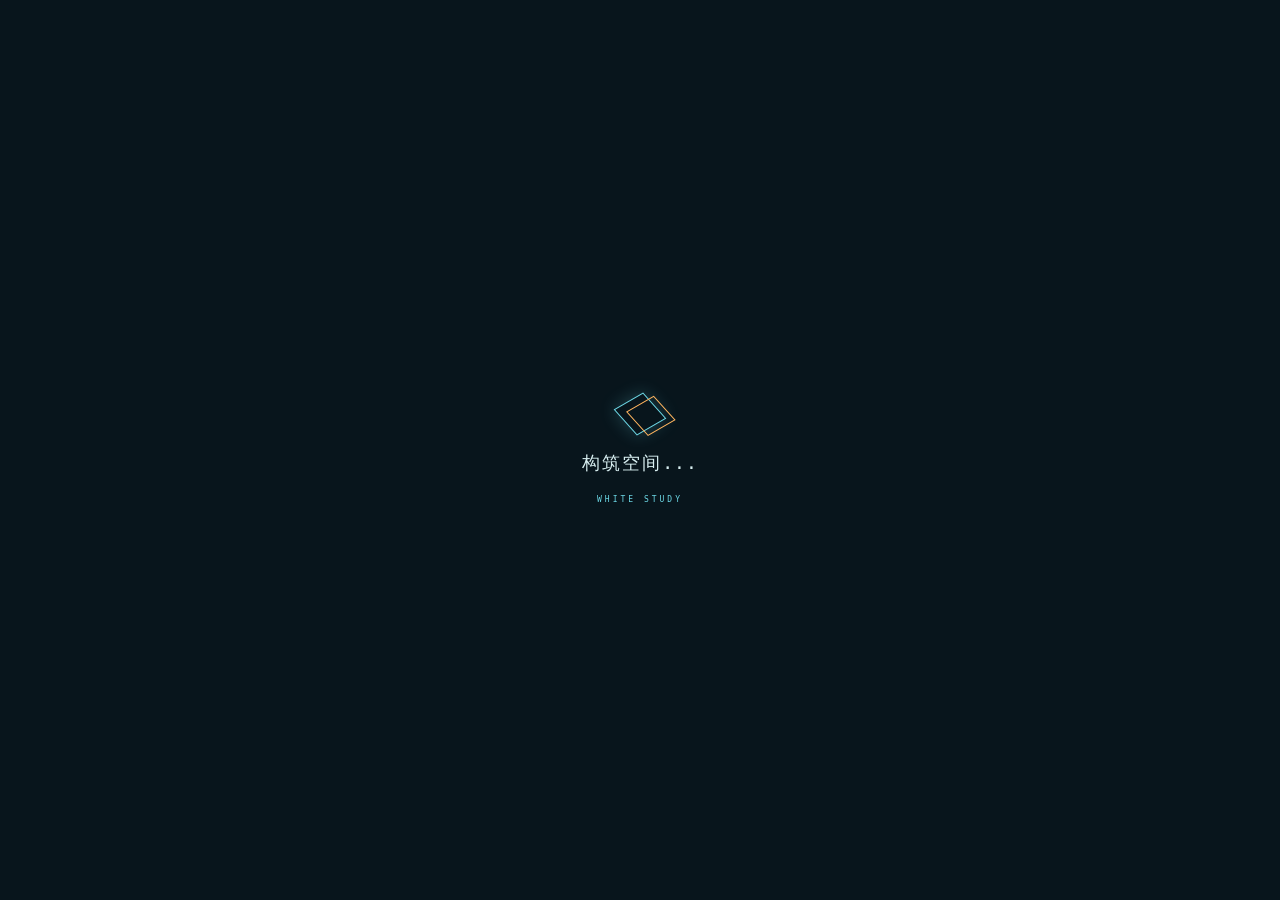
==== index.html @ 1101e323 "Make GitHub Pages module paths explicit" ====
<!doctype html>
<html lang="zh-CN">
<head>
  <meta charset="UTF-8">
  <meta name="viewport" content="width=device-width, initial-scale=1.0">
  <meta name="theme-color" content="#09171f">
  <meta name="description" content="从实体白模到可探索的建筑空间。旋转、观察，发现光影与结构之间的关系。">
  <title>浮白 · 建筑空间研究</title>
  <link rel="icon" href="./favicon.svg" type="image/svg+xml">
  <link rel="stylesheet" href="./src/style.css">
</head>
<body>
  <main id="viewer" aria-label="建筑三维交互场景"></main>
  <div class="light-control">
    <div id="light-panel" hidden>
      <div id="lighting-settings">
        <label for="sun-time">时间 / 太阳高度<output id="sun-time-value">15:30 · +38°</output></label>
        <input id="sun-time" type="range" min="0" max="24" value="15.5" step="0.25">
        <label for="interior-strength">室内灯光<output id="interior-strength-value">100%</output></label>
        <input id="interior-strength" type="range" min="0" max="1.5" value="1" step="0.05">
      </div>
    </div>
    <button id="light-toggle" type="button" aria-expanded="false" aria-controls="light-panel"><span aria-hidden="true">☀</span><span>光照</span></button>
  </div>
  <div class="section-control">
    <div id="section-panel" hidden>
      <label for="section-height">剖切高度<output id="section-value">64%</output></label>
      <input id="section-height" type="range" min="18" max="100" value="64" step="1">
      <p>拖动滑块，从上往下查看室内</p>
    </div>
    <button id="section-toggle" type="button" aria-pressed="false" aria-expanded="false" aria-controls="section-panel">
      <svg viewBox="0 0 24 24" fill="none" stroke="currentColor" aria-hidden="true"><path d="m3 8 9-4 9 4-9 4-9-4ZM3 12l9 4 9-4M3 16l9 4 9-4"/></svg><span>切片查看</span>
    </button>
  </div>
  <div class="sci-fi-hud" aria-hidden="true">
    <div class="hud-id"><span class="hud-signal"></span><span><b>4# OFFICE BLOCK</b><small>ARCHIVE / TWO LEVELS</small></span></div>
    <div class="hud-status"><span id="hud-light-state">DAY // SUN +38°</span><span>MODEL LINKED</span></div>
    <div class="hud-corner">DRAG <i></i> ZOOM <i></i> PAN</div>
  </div>
  <div class="interface">
    <header class="topbar">
      <a class="identity" href="./" aria-label="浮白，返回建筑总览">
        <svg class="brand-mark" viewBox="0 0 44 44" fill="none" aria-hidden="true"><path d="M4 15L28 6L40 11L16 20Z M4 26L28 17L40 22L16 31Z M4 37L28 28L40 33L16 42 M16 20V31 M28 6V17" stroke="currentColor" stroke-width="1.2"/></svg>
        <span><strong>浮白<span class="identity-divider">/</span>建筑空间研究</strong><small>WHITE STUDY <span>·</span> AN ARCHITECTURAL EXPLORATION</small></span>
      </a>
      <div class="top-actions">
        <span class="daylight"><i></i><span id="light-label">漫射日光</span></span>
        <button id="open-photos" class="text-button" title="查看原始模型照片"><span data-icon="images"></span><span>模型照片</span></button>
        <button id="open-settings" class="text-button" aria-expanded="false" aria-controls="settings"><span data-icon="sliders"></span><span>光影与显示</span></button>
        <button id="fullscreen" class="icon-button desktop-only" title="全屏展示" aria-label="全屏展示"><span data-icon="expand"></span></button>
      </div>
    </header>

    <section class="view-caption" aria-live="polite">
      <div class="eyebrow"><span id="view-number">01</span><span class="caption-rule"></span><span id="view-kind">整体与场地</span></div>
      <h1 id="view-title">悬浮的水平线</h1>
      <p id="view-description">薄板、通透立面与架空空间<br>在光影之间，阅读建筑的层次。</p>
      <span class="caption-tag">实体白模 · 照片重建</span>
    </section>

    <div class="orientation" aria-label="模型观察方向"><span>模型方向</span><svg id="orientation-arrow" viewBox="0 0 52 52" fill="none"><circle cx="26" cy="26" r="23" stroke="currentColor" stroke-opacity=".2"/><path d="M26 7L33 33L26 29L19 33Z" fill="currentColor"/><path d="M26 45V40M7 26H12M40 26H45" stroke="currentColor"/></svg><small id="view-angle">35°</small></div>

    <div class="viewer-tools" role="toolbar" aria-label="场景操作">
      <button id="zoom-in" class="icon-button" title="放大" aria-label="放大"><span data-icon="plus"></span></button>
      <button id="zoom-out" class="icon-button" title="缩小" aria-label="缩小"><span data-icon="minus"></span></button>
      <span class="tool-separator"></span>
      <button id="reset" class="icon-button" title="恢复总览" aria-label="恢复总览"><span data-icon="reset"></span></button>
      <button id="roof-toggle" class="icon-button" title="隐藏屋顶，观察内部" aria-label="隐藏屋顶，观察内部" aria-pressed="false"><span data-icon="layers"></span></button>
      <button id="capture" class="icon-button" title="保存场景图片" aria-label="保存场景图片"><span data-icon="camera"></span></button>
    </div>

    <footer class="statusbar">
      <span class="status"><i></i><span id="status-text">准备场景</span></span>
      <span class="desktop-help"><span data-icon="mouse"></span>拖动旋转<span>·</span>滚轮缩放<span>·</span>右键平移</span>
      <span class="mobile-help">单指旋转 · 双指缩放与平移</span>
      <span class="footer-note">FORM, SPACE & LIGHT</span>
    </footer>
  </div>

  <aside id="settings" class="settings-panel" aria-label="光影与显示" hidden>
    <div class="panel-heading"><span><small>ATMOSPHERE</small><h2>光影与显示</h2></span><button class="icon-button" id="close-settings" aria-label="关闭设置"><span data-icon="close"></span></button></div>
    <p>让光线，呈现另一种空间。</p>
    <div class="light-presets" role="group" aria-label="光照场景"><button data-light="soft" aria-pressed="true">漫射日光</button><button data-light="warm" aria-pressed="false">午后暖阳</button><button data-light="cool" aria-pressed="false">冷调影棚</button></div>
    <label class="range-label" for="sun-angle">太阳方位<output id="sun-angle-value">135°</output></label><input id="sun-angle" type="range" min="0" max="360" value="135">
    <label class="range-label" for="sun-height">太阳高度<output id="sun-height-value">48°</output></label><input id="sun-height" type="range" min="15" max="80" value="48">
    <label class="range-label" for="exposure">曝光<output id="exposure-value">1.00</output></label><input id="exposure" type="range" min="0.65" max="1.45" value="1" step="0.01">
    <div class="setting-divider"></div>
    <label class="setting-row" for="roof">显示屋顶<input id="roof" class="switch" type="checkbox" checked></label>
    <label class="setting-row" for="auto-rotate">自动环绕<input id="auto-rotate" class="switch" type="checkbox"></label>
    <label class="setting-row" for="quality">渲染画质<select id="quality"><option value="auto">自动</option><option value="high">精细</option><option value="low">流畅</option></select></label>
    <button id="reset-light" class="reset-light">恢复初始光影<span>↗</span></button>
  </aside>

  <dialog id="photo-dialog" aria-labelledby="photo-title">
    <div class="photo-header"><span><small>THE PHYSICAL MODEL</small><h2 id="photo-title">从实体，走向空间。</h2></span><button id="close-photos" class="icon-button" aria-label="关闭模型照片"><span data-icon="close"></span></button></div>
    <div class="photo-stage"><img id="reference-image" alt="建筑实体白模照片"><button id="previous-photo" class="photo-arrow previous" aria-label="上一张照片">←</button><button id="next-photo" class="photo-arrow next" aria-label="下一张照片">→</button></div>
    <div class="photo-caption"><span id="photo-description"></span><span id="photo-count"></span></div>
    <div class="photo-thumbnails" aria-label="选择参考照片"></div>
    <p class="reference-note">依据提供的 6 张模型照片重建，其中 2 张为同一画面。保留可见的结构与比例，未拍摄区域按空间关系推定；当前为外观研究模型，非测绘成果。</p>
  </dialog>
  <div id="toast" class="toast" role="status" hidden></div>
  <div id="loading" class="loading"><div class="loading-mark"></div><span>构筑空间<span class="loading-dots">...</span></span><small>WHITE STUDY</small></div>
  <noscript><div class="no-webgl">请启用 JavaScript，以查看三维建筑。</div></noscript>
  <script type="module" src="./src/viewer4.js"></script>
</body>
</html>
---- src/style.css ----
:root{font-family:"Segoe UI","Microsoft YaHei",sans-serif;color:#30464e;background:#e8edee;font-synthesis:none;--ink:#30464e;--muted:#7b8b90;--accent:#345a69;--panel:rgba(251,253,252,.89);--line:rgba(73,99,109,.14)}
*{box-sizing:border-box}body{margin:0;overflow:hidden}button,input,select{font:inherit}button,a,input,select{-webkit-tap-highlight-color:transparent}button{color:inherit;cursor:pointer}button{border:0;background:none}button:focus-visible,a:focus-visible,input:focus-visible,select:focus-visible{outline:2px solid #54859a;outline-offset:4px}button:disabled{opacity:.35;cursor:default}svg{display:block}button svg{width:19px;height:19px;stroke-width:1.35}button span[data-icon]{display:flex;align-items:center}button:hover{color:#132e3c}button:active{transform:translateY(1px)}[hidden]{display:none!important}#viewer{position:fixed;inset:0}#viewer canvas{display:block;width:100%;height:100%;touch-action:none;outline:none}.interface{position:fixed;inset:0;pointer-events:none}.interface button,.interface a,.interface nav{pointer-events:auto}
.topbar{position:absolute;left:36px;right:36px;top:30px;display:flex;align-items:center;justify-content:space-between;gap:20px}.identity{display:flex;align-items:center;gap:15px;text-decoration:none;color:var(--ink)}.brand-mark{width:43px;height:43px}.identity strong{display:block;font-family:"STSong","SimSun",serif;font-size:20px;letter-spacing:2px;font-weight:400}.identity-divider{font-family:Arial,sans-serif;font-weight:200;font-size:17px;opacity:.4;margin:0 13px}.identity small{display:block;font-size:8px;letter-spacing:1.65px;margin-top:9px;color:#70858d}.identity small span{padding:0 4px}.top-actions{display:flex;align-items:center;gap:5px;padding:6px 8px 6px 18px;background:var(--panel);border:1px solid rgba(255,255,255,.7);border-radius:5px;box-shadow:0 5px 22px #475c6707;backdrop-filter:blur(18px)}.daylight{display:flex;align-items:center;gap:7px;font-size:10px;color:var(--muted);margin-right:13px}.daylight i,.status i{display:inline-block;width:5px;height:5px;background:#87a397;border-radius:50%}.text-button{display:flex;align-items:center;gap:9px;font-size:11px;padding:11px 13px;border-radius:3px;transition:background .2s}.text-button:hover,.text-button[aria-expanded=true]{background:#e6edef}.text-button svg{width:16px;height:16px}.icon-button{display:flex;align-items:center;justify-content:center;width:38px;height:38px;border-radius:3px;transition:background .2s}.icon-button:hover{background:#e6edef}.top-actions>.icon-button{border-left:1px solid var(--line);border-radius:0;margin-left:4px;width:41px}
.view-caption{position:absolute;top:155px;left:44px;max-width:250px}.eyebrow{display:flex;align-items:center;gap:11px;font-size:10px;letter-spacing:2px;color:var(--muted)}#view-number{font-family:Consolas,monospace;color:var(--accent)}.caption-rule{height:1px;width:28px;background:#80959d80}.view-caption h1{font-family:"STSong","SimSun",serif;font-weight:400;letter-spacing:2px;font-size:29px;line-height:1.4;margin:18px 0 13px}.view-caption p{font-size:11px;line-height:2;letter-spacing:1px;margin:0;color:#78898e}.caption-tag{display:inline-block;font-size:9px;letter-spacing:1px;margin-top:22px;border-left:1px solid #7895a1;padding-left:9px;color:#849298}.orientation{position:absolute;right:48px;top:148px;display:grid;justify-items:center;gap:10px;color:#758e98}.orientation>span{font-size:9px;letter-spacing:1px}.orientation svg{height:48px;width:48px}.orientation small{font-family:Consolas,monospace;font-size:10px;letter-spacing:1px}
.viewer-tools{position:absolute;right:38px;top:45%;display:flex;flex-direction:column;align-items:center;background:var(--panel);padding:7px;border-radius:5px;box-shadow:0 6px 30px #40556009;backdrop-filter:blur(18px)}.tool-separator{height:1px;width:19px;background:var(--line);margin:4px 0}.viewer-tools .icon-button{width:32px;height:36px}.viewer-tools button[aria-pressed=true]{background:#345a69;color:white}.bottom-region{position:absolute;bottom:63px;left:50%;transform:translateX(-50%);width:min(870px,calc(100% - 180px))}.navigation-label{display:flex;align-items:center;justify-content:space-between;font-size:9px;letter-spacing:1.8px;color:#7e939b;margin:0 3px 11px}.navigation-label span+span{font-size:8px;letter-spacing:1.65px}.view-nav{display:grid;grid-template-columns:repeat(6,1fr);gap:3px;padding:7px;background:var(--panel);border:1px solid #ffffffb0;border-radius:5px;box-shadow:0 8px 30px #3d56600a;backdrop-filter:blur(20px)}.view-nav button{display:flex;align-items:center;justify-content:center;gap:10px;padding:16px 5px;border-radius:3px;transition:background .2s,color .2s;font-size:11px;white-space:nowrap}.view-nav button span{font-family:Consolas,monospace;font-size:9px;color:#8a9ca2;transition:color .2s}.view-nav button:hover{background:#e5edef}.view-nav button[aria-current=true]{background:var(--accent);color:#fff;box-shadow:0 2px 5px #283d4510}.view-nav button[aria-current=true] span{color:#bed0d7}.statusbar{position:absolute;bottom:23px;left:37px;right:37px;display:flex;justify-content:space-between;align-items:center;color:#81949b;font-size:9px;letter-spacing:.5px}.status{display:flex;align-items:center;gap:8px}.desktop-help{display:flex;align-items:center;gap:12px;position:absolute;left:50%;transform:translateX(-50%)}.desktop-help svg{width:12px;height:12px;stroke-width:1.2}.desktop-help>span:not([data-icon]){opacity:.6}.footer-note{font-size:8px;letter-spacing:1.8px}.mobile-help{display:none}
.settings-panel{position:fixed;right:36px;top:93px;width:288px;background:rgba(251,253,252,.97);border:1px solid #fff;box-shadow:0 14px 60px #30465018;border-radius:5px;padding:23px;z-index:5;max-height:calc(100dvh - 118px);overflow:auto;backdrop-filter:blur(25px)}.panel-heading{display:flex;align-items:center;justify-content:space-between}.panel-heading small,.photo-header small{font-size:8px;letter-spacing:2px;color:#92a1a6}.panel-heading h2{font-family:"STSong","SimSun",serif;font-weight:400;font-size:20px;letter-spacing:1px;margin:9px 0 0}.panel-heading .icon-button{margin-right:-10px}.settings-panel>p{font-size:10px;line-height:1.8;color:var(--muted);margin:17px 0 20px}.light-presets{display:flex;gap:5px;margin-bottom:22px}.light-presets button{font-size:10px;padding:9px 7px;border:1px solid var(--line);border-radius:3px;flex:1}.light-presets button[aria-pressed=true]{color:#fff;background:var(--accent);border-color:var(--accent)}.range-label{display:flex;justify-content:space-between;font-size:11px;margin:19px 0 10px}.range-label output{font-family:Consolas,monospace;color:var(--muted);font-size:10px}input[type=range]{display:block;appearance:none;width:100%;height:3px;background:#cdd8dc;border-radius:5px;cursor:pointer;margin:14px 0 25px}input[type=range]::-webkit-slider-thumb{appearance:none;width:12px;height:12px;background:#557786;border:2px solid #f4f7f6;border-radius:50%;box-shadow:0 0 0 1px #557786}input[type=range]::-moz-range-thumb{width:10px;height:10px;background:#557786;border:2px solid #f4f7f6;border-radius:50%}.setting-divider{height:1px;background:var(--line);margin:25px 0 18px}.setting-row{display:flex;align-items:center;justify-content:space-between;font-size:11px;margin:17px 0}.switch{appearance:none;position:relative;width:29px;height:16px;border-radius:20px;background:#c7d1d4;cursor:pointer;margin:0}.switch:checked{background:#567888}.switch:after{content:"";position:absolute;width:10px;height:10px;left:3px;top:3px;border-radius:50%;background:white;transition:transform .2s}.switch:checked:after{transform:translateX(13px)}select{font-size:10px;background:#f0f4f4;color:#536e79;border:1px solid var(--line);padding:6px 9px;border-radius:3px;min-width:85px}.reset-light{display:flex;justify-content:space-between;width:100%;padding:16px 0 0;margin-top:21px;border-top:1px solid var(--line);font-size:10px;color:#83979f}.reset-light span{font-size:15px}
dialog{width:min(940px,calc(100% - 64px));max-height:calc(100dvh - 60px);padding:28px 32px 23px;border:1px solid white;border-radius:6px;background:#f5f8f7;color:var(--ink);box-shadow:0 25px 100px #233e4530;overflow:auto}dialog::backdrop{background:#425b6377;backdrop-filter:blur(10px)}.photo-header{display:flex;justify-content:space-between;align-items:center;margin-bottom:21px}.photo-header h2{font-family:"STSong","SimSun",serif;font-size:25px;font-weight:400;letter-spacing:2px;margin:8px 0 0}.photo-stage{position:relative;background:#dfe6e5;border-radius:3px;overflow:hidden;display:flex;align-items:center;justify-content:center;height:min(49vh,430px)}.photo-stage img{width:100%;height:100%;object-fit:contain}.photo-arrow{position:absolute;top:50%;transform:translateY(-50%);background:#f9fbfbdd;border-radius:50%;width:34px;height:34px;font-size:17px;box-shadow:0 3px 12px #50616a15}.photo-arrow.previous{left:13px}.photo-arrow.next{right:13px}.photo-caption{display:flex;align-items:center;justify-content:space-between;margin:15px 0;font-size:11px;color:#627b85}.photo-caption span+span{font-family:Consolas,monospace;font-size:10px;color:var(--muted)}.photo-thumbnails{display:grid;grid-template-columns:repeat(6,1fr);gap:10px}.photo-thumbnails button{padding:3px;border:1px solid transparent;border-radius:3px;opacity:.55;transition:opacity .2s,border-color .2s}.photo-thumbnails button:hover,.photo-thumbnails button[aria-pressed=true]{opacity:1}.photo-thumbnails button[aria-pressed=true]{border-color:#678492}.photo-thumbnails img{width:100%;height:60px;object-fit:cover;display:block;border-radius:1px}.reference-note{font-size:10px;line-height:1.9;color:#85979d;margin:19px 0 0;max-width:760px}.toast{position:fixed;bottom:159px;left:50%;transform:translateX(-50%);padding:11px 20px;background:#304f5ce8;color:white;box-shadow:0 6px 20px #30424b12;border-radius:4px;font-size:11px;letter-spacing:.5px;z-index:10;white-space:nowrap}.loading{position:fixed;inset:0;background:#e8edee;display:flex;align-items:center;justify-content:center;flex-direction:column;gap:20px;color:#506c78;font-family:"STSong","SimSun",serif;font-size:18px;letter-spacing:4px;z-index:20;transition:opacity .65s}.loading small{font-family:"Segoe UI",sans-serif;font-size:8px;letter-spacing:3px;color:#91a1a7}.loading-mark{width:34px;height:34px;border:1px solid #79939d;transform:rotate(-30deg) skew(12deg);position:relative;animation:breathe 1.5s ease-in-out infinite}.loading-mark:after{content:"";position:absolute;inset:7px -7px -7px 7px;border:1px solid #b1c0c5}.loading.finished{opacity:0;pointer-events:none}.no-webgl{position:fixed;inset:0;display:flex;align-items:center;justify-content:center;background:#e8edee;color:#405e6a;padding:32px;z-index:30;font-size:16px;line-height:1.9;text-align:center}.no-webgl button{text-decoration:underline;margin:20px}.loading-dots{letter-spacing:1px}@keyframes breathe{50%{opacity:.4;transform:translateY(-5px) rotate(-30deg) skew(12deg)}}
@media(min-width:1600px){.topbar{left:48px;right:48px;top:38px}.view-caption{top:190px;left:54px}.view-caption h1{font-size:34px}.bottom-region{bottom:80px;width:980px}.view-nav button{padding:19px 6px;font-size:12px}.statusbar{bottom:30px}.orientation{right:60px;top:175px}.viewer-tools{right:48px}}
@media(max-width:1050px){.daylight{display:none}.topbar{left:25px;right:25px;top:24px}.identity strong{font-size:17px}.identity small{font-size:7px;letter-spacing:1px}.identity-divider{margin:0 10px}.top-actions{padding-left:6px}.view-caption{top:133px;left:30px}.view-caption h1{font-size:25px}.bottom-region{width:calc(100% - 104px);bottom:58px}.view-nav button{gap:7px;font-size:10px}.orientation{right:33px;top:135px}.viewer-tools{right:24px}.statusbar{left:25px;right:25px;bottom:22px}.footer-note{display:none}.desktop-help{left:auto;right:0;transform:none}.settings-panel{right:25px;top:84px}}
@media(max-width:680px){.topbar{top:23px;left:20px;right:20px;gap:8px;align-items:center}.identity{gap:9px}.brand-mark{width:31px;height:34px}.identity strong{font-size:16px;letter-spacing:1px}.identity-divider{margin:0 8px}.identity small{font-size:6px;letter-spacing:.9px;margin-top:7px}.identity small span{padding:0 1px}.top-actions{gap:0;border-radius:4px;padding:3px}.text-button{width:33px;height:35px;padding:8px;justify-content:center}.text-button>span:last-child{display:none}.text-button svg{width:16px;height:16px}.desktop-only{display:none!important}.view-caption{top:109px;left:25px;max-width:250px}.eyebrow{font-size:8px;gap:8px;letter-spacing:1.5px}.caption-rule{width:19px}.view-caption h1{font-size:25px;margin:12px 0 9px;letter-spacing:2px}.view-caption p{font-size:10px;line-height:1.9;letter-spacing:.6px}.caption-tag{display:none}.orientation{right:25px;top:115px;gap:8px}.orientation>span{display:none}.orientation svg{height:34px;width:34px}.orientation small{font-size:8px}.viewer-tools{right:18px;top:43%;padding:4px}.viewer-tools .icon-button{height:31px;width:29px}.viewer-tools button svg{height:16px;width:16px}.bottom-region{bottom:64px;width:calc(100% - 36px)}.navigation-label{font-size:8px;margin:0 4px 9px}.navigation-label span+span{font-size:6px;letter-spacing:1.4px}.view-nav{grid-template-columns:repeat(3,1fr);padding:6px;gap:3px}.view-nav button{padding:13px 4px;font-size:10px;gap:8px}.view-nav button span{font-size:8px}.statusbar{left:23px;right:23px;bottom:25px;font-size:8px}.desktop-help{display:none}.mobile-help{display:block;font-size:8px;letter-spacing:0}.status{gap:6px}.status i{width:4px;height:4px}.settings-panel{top:78px;right:18px;width:min(288px,calc(100% - 36px));padding:21px;max-height:calc(100dvh - 105px)}dialog{width:calc(100% - 26px);padding:20px 17px;max-height:calc(100dvh - 28px)}.photo-header{margin-bottom:16px}.photo-header h2{font-size:22px;letter-spacing:1px}.photo-stage{height:32vh;min-height:190px}.photo-thumbnails{gap:4px}.photo-thumbnails img{height:36px}.photo-caption{font-size:10px}.reference-note{font-size:9px;margin-top:15px}.toast{bottom:191px;font-size:10px;padding:10px 15px;max-width:calc(100% - 36px);white-space:normal;text-align:center}}
@media(max-width:370px){.identity strong{font-size:14px}.identity small{font-size:5px}.brand-mark{width:26px}.topbar{left:15px;right:15px}.view-caption{left:20px}}
@media(max-height:600px) and (min-width:681px){.view-caption{top:110px}.view-caption h1{font-size:23px}.caption-tag{display:none}.bottom-region{bottom:43px}.navigation-label{display:none}.statusbar{bottom:15px}.orientation{top:110px}.viewer-tools{top:32%}.settings-panel{max-height:calc(100dvh - 95px)}}
@media(prefers-reduced-motion:reduce){*,*::before,*::after{animation:none!important;transition:none!important;scroll-behavior:auto!important}}

/* Pure spatial mode: the model is the interface. */
.interface,.loading{display:none!important}
.light-control{position:fixed;left:28px;bottom:27px;z-index:8;font-family:"Segoe UI","Microsoft YaHei",sans-serif;color:#3d4840}
#light-toggle{display:flex;gap:10px;align-items:center;justify-content:center;min-height:44px;padding:11px 19px;background:rgba(248,248,241,.95);border:1px solid rgba(255,255,255,.6);box-shadow:0 4px 24px #1f302515;border-radius:30px;font-size:12px;letter-spacing:1px;backdrop-filter:blur(20px)}
#light-toggle>span:first-child{font-size:18px;line-height:1}
#light-toggle[aria-expanded=true]{color:#f8f6ed;background:#384c40}
#light-panel{width:250px;margin-bottom:12px;background:rgba(248,248,241,.96);padding:18px 19px 16px;border:1px solid #ffffff80;border-radius:10px;box-shadow:0 6px 30px #24392a15;backdrop-filter:blur(20px);transition:color .25s,background .25s}
#lighting-settings{display:grid;grid-template-columns:1fr auto;align-items:center}
#lighting-settings label{display:contents;font-size:11px}
#lighting-settings output{font-family:Consolas,monospace;color:#829080;font-size:10px;text-align:right}
#lighting-settings input{grid-column:1/-1;margin:13px 0 17px;background:#c7cec1}
#lighting-settings input:last-child{margin-bottom:1px}
#lighting-settings input::-webkit-slider-thumb{background:#526a51;box-shadow:0 0 0 1px #526a51}
.light-control[data-mode=night] #light-panel{color:#d9e0dc;background:rgba(25,34,39,.94);border-color:#ffffff18;box-shadow:0 9px 34px #07101638}
.light-control[data-mode=night] #lighting-settings output{color:#94a7aa}
.light-control[data-mode=night] #lighting-settings input{background:#56666a}
.light-control[data-mode=night] #light-toggle{color:#f3e8d1;background:#26383e;border-color:#ffffff18}
.section-control{position:fixed;right:28px;bottom:27px;z-index:8;font-family:"Segoe UI","Microsoft YaHei",sans-serif;color:#3d4840}
#section-toggle{display:flex;gap:10px;align-items:center;justify-content:center;float:right;min-height:44px;padding:11px 19px;background:rgba(248,248,241,.95);border:1px solid rgba(255,255,255,.6);box-shadow:0 4px 24px #1f302515;border-radius:30px;font-size:12px;letter-spacing:1px;backdrop-filter:blur(20px)}
#section-toggle svg{width:18px;height:18px;stroke-width:1.25}
#section-toggle[aria-pressed=true]{color:#f8f6ed;background:#384c40}
#section-panel{width:250px;margin-bottom:12px;background:rgba(248,248,241,.96);padding:20px 20px 16px;border:1px solid #ffffff80;border-radius:10px;box-shadow:0 6px 30px #24392a15;backdrop-filter:blur(20px)}
#section-panel label{display:flex;justify-content:space-between;font-size:12px;letter-spacing:.5px}
#section-panel output{font-family:Consolas,monospace;color:#829080;font-size:11px}
#section-panel input{margin:24px 0 17px;background:#c7cec1}
#section-panel input::-webkit-slider-thumb{background:#526a51;box-shadow:0 0 0 1px #526a51}
#section-panel p{font-size:10px;line-height:1.6;color:#8a9387;margin:0}
@media(max-width:680px){.light-control{left:17px;bottom:20px}.section-control{right:17px;bottom:20px}#light-toggle,#section-toggle{min-height:44px;padding:11px 15px;font-size:11px}#light-panel,#section-panel{width:230px}}

/* Compact digital-twin HUD: the building stays primary, controls stay legible. */
:root{--hud-bg:rgba(5,17,24,.82);--hud-line:rgba(104,218,231,.34);--hud-cyan:#6dd9e7;--hud-muted:#8ca7ae;--hud-amber:#ffb45e}
.sci-fi-hud{position:fixed;inset:0;pointer-events:none;color:#d7eef0;font-family:"Segoe UI","Microsoft YaHei",sans-serif;letter-spacing:1.4px;text-transform:uppercase}
.hud-id,.hud-status,.hud-corner{position:absolute;background:linear-gradient(110deg,rgba(5,17,24,.88),rgba(5,17,24,.55));border:1px solid var(--hud-line);box-shadow:0 10px 32px rgba(0,0,0,.13);backdrop-filter:blur(12px)}
.hud-id{top:26px;left:28px;display:flex;align-items:center;gap:12px;padding:11px 15px 10px 12px;min-width:220px}
.hud-id:before,.hud-status:before{content:"";position:absolute;inset:-1px auto auto -1px;width:24px;height:1px;background:var(--hud-cyan)}
.hud-signal{width:8px;height:8px;border:1px solid var(--hud-cyan);box-shadow:0 0 10px var(--hud-cyan);transform:rotate(45deg);flex:none}
.hud-id b{display:block;font-family:Consolas,"Microsoft YaHei",monospace;font-size:11px;font-weight:500;letter-spacing:1.8px;color:#effdff}
.hud-id small{display:block;margin-top:5px;color:var(--hud-muted);font-size:8px;letter-spacing:1.6px}
.hud-status{top:26px;right:28px;display:flex;gap:16px;padding:12px 15px;font:10px Consolas,"Microsoft YaHei",monospace;color:var(--hud-cyan)}
.hud-status span+span{color:var(--hud-muted)}
.hud-corner{left:50%;bottom:25px;transform:translateX(-50%);padding:8px 13px;font:9px Consolas,"Microsoft YaHei",monospace;color:var(--hud-muted);letter-spacing:1.8px}
.hud-corner i{display:inline-block;width:3px;height:3px;margin:0 8px 2px;background:var(--hud-amber);border-radius:50%}
.light-control,.section-control{font-family:"Segoe UI","Microsoft YaHei",sans-serif;color:#d7eef0}
#light-toggle,#section-toggle{min-height:42px;padding:10px 16px;background:var(--hud-bg);border:1px solid var(--hud-line);border-radius:2px;box-shadow:0 8px 24px rgba(0,0,0,.18);color:#d7eef0;backdrop-filter:blur(14px);font-size:11px;letter-spacing:1.1px;text-transform:uppercase}
#light-toggle>span:first-child{color:var(--hud-amber);font-size:17px}
#light-toggle[aria-expanded=true],#section-toggle[aria-pressed=true]{background:rgba(19,52,61,.94);border-color:var(--hud-cyan);color:#f1ffff}
#section-toggle svg{color:var(--hud-cyan)}
#light-panel,#section-panel{background:rgba(5,17,24,.9);border:1px solid var(--hud-line);border-radius:2px;box-shadow:0 14px 40px rgba(0,0,0,.25);backdrop-filter:blur(16px);color:#d7eef0}
#lighting-settings output,#section-panel output{color:var(--hud-cyan)}
#lighting-settings input,#section-panel input{background:#24424b}
#lighting-settings input::-webkit-slider-thumb,#section-panel input::-webkit-slider-thumb{background:var(--hud-amber);box-shadow:0 0 0 1px var(--hud-amber),0 0 10px rgba(255,180,94,.55)}
#section-panel p{color:var(--hud-muted)}
@media(max-width:680px){.hud-id{top:18px;left:17px;min-width:0;padding:9px 10px}.hud-id b{font-size:9px}.hud-id small{font-size:7px}.hud-status{top:18px;right:17px;display:block;padding:9px 10px;font-size:8px}.hud-status span+span{display:block;margin-top:4px}.hud-corner{bottom:18px;font-size:8px;padding:7px 9px}.light-control{bottom:18px}.section-control{bottom:18px}}

.loading{display:flex!important;background:#08151c;color:#d7eef0;font-family:Consolas,"Microsoft YaHei",monospace;letter-spacing:2px}
.loading small{color:#6dd9e7;font-family:Consolas,"Microsoft YaHei",monospace}
.loading-mark{border-color:#6dd9e7;box-shadow:0 0 18px rgba(109,217,231,.24)}
.loading-mark:after{border-color:#ffb45e}
.loading.finished{display:flex!important;opacity:0;pointer-events:none}
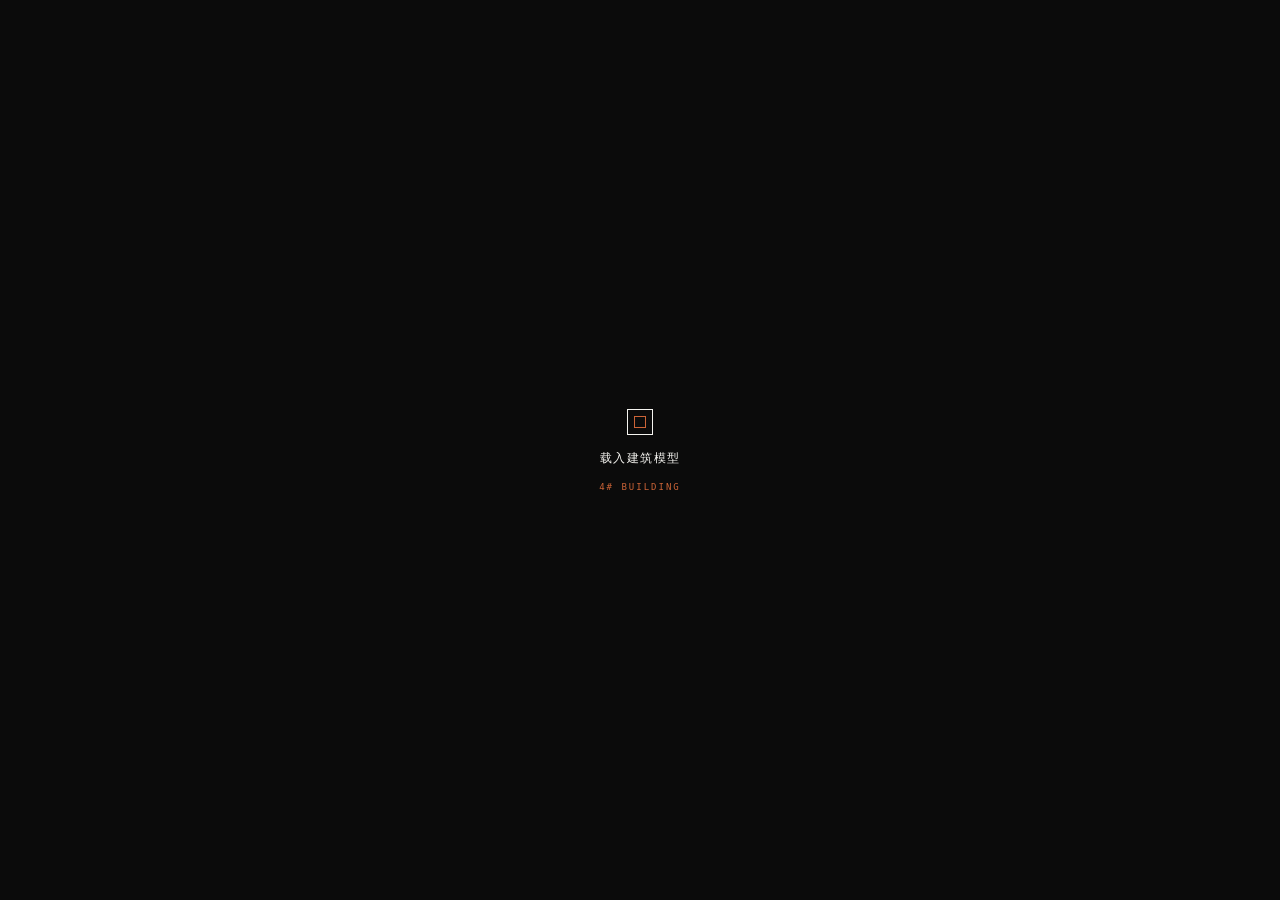
==== commit cd29e677: "Refine building materials and showcase interface" ====
--- a/index.html
+++ b/index.html
@@ -3,103 +3,37 @@
 <head>
   <meta charset="UTF-8">
   <meta name="viewport" content="width=device-width, initial-scale=1.0">
-  <meta name="theme-color" content="#09171f">
-  <meta name="description" content="从实体白模到可探索的建筑空间。旋转、观察，发现光影与结构之间的关系。">
-  <title>浮白 · 建筑空间研究</title>
+  <meta name="theme-color" content="#0b0b0b">
+  <meta name="description" content="它石友东路试产中心厂房设计四号楼三维展示。">
+  <title>它石友东路试产中心厂房设计四号楼</title>
   <link rel="icon" href="./favicon.svg" type="image/svg+xml">
   <link rel="stylesheet" href="./src/style.css">
+  <script type="importmap">{"imports":{"three":"./vendor/build/three.module.js","three/addons/":"./vendor/examples/jsm/"}}</script>
 </head>
 <body>
-  <main id="viewer" aria-label="建筑三维交互场景"></main>
-  <div class="light-control">
-    <div id="light-panel" hidden>
-      <div id="lighting-settings">
-        <label for="sun-time">时间 / 太阳高度<output id="sun-time-value">15:30 · +38°</output></label>
-        <input id="sun-time" type="range" min="0" max="24" value="15.5" step="0.25">
-        <label for="interior-strength">室内灯光<output id="interior-strength-value">100%</output></label>
-        <input id="interior-strength" type="range" min="0" max="1.5" value="1" step="0.05">
-      </div>
+  <main id="viewer" aria-label="它石友东路试产中心厂房设计四号楼三维场景"></main>
+
+  <header class="site-header">
+    <img class="brand-logo" src="./assets/itaishizihang-logo.png" alt="它石智航">
+    <div class="project-title">
+      <span>ARCHITECTURAL DIGITAL MODEL / 04</span>
+      <h1>它石友东路试产中心厂房设计四号楼</h1>
     </div>
-    <button id="light-toggle" type="button" aria-expanded="false" aria-controls="light-panel"><span aria-hidden="true">☀</span><span>光照</span></button>
-  </div>
+  </header>
+
   <div class="section-control">
-    <div id="section-panel" hidden>
+    <div id="section-panel" class="control-panel" hidden>
       <label for="section-height">剖切高度<output id="section-value">64%</output></label>
       <input id="section-height" type="range" min="18" max="100" value="64" step="1">
-      <p>拖动滑块，从上往下查看室内</p>
+      <p>拖动滑块查看楼层内部。</p>
     </div>
     <button id="section-toggle" type="button" aria-pressed="false" aria-expanded="false" aria-controls="section-panel">
       <svg viewBox="0 0 24 24" fill="none" stroke="currentColor" aria-hidden="true"><path d="m3 8 9-4 9 4-9 4-9-4ZM3 12l9 4 9-4M3 16l9 4 9-4"/></svg><span>切片查看</span>
     </button>
   </div>
-  <div class="sci-fi-hud" aria-hidden="true">
-    <div class="hud-id"><span class="hud-signal"></span><span><b>4# OFFICE BLOCK</b><small>ARCHIVE / TWO LEVELS</small></span></div>
-    <div class="hud-status"><span id="hud-light-state">DAY // SUN +38°</span><span>MODEL LINKED</span></div>
-    <div class="hud-corner">DRAG <i></i> ZOOM <i></i> PAN</div>
-  </div>
-  <div class="interface">
-    <header class="topbar">
-      <a class="identity" href="./" aria-label="浮白，返回建筑总览">
-        <svg class="brand-mark" viewBox="0 0 44 44" fill="none" aria-hidden="true"><path d="M4 15L28 6L40 11L16 20Z M4 26L28 17L40 22L16 31Z M4 37L28 28L40 33L16 42 M16 20V31 M28 6V17" stroke="currentColor" stroke-width="1.2"/></svg>
-        <span><strong>浮白<span class="identity-divider">/</span>建筑空间研究</strong><small>WHITE STUDY <span>·</span> AN ARCHITECTURAL EXPLORATION</small></span>
-      </a>
-      <div class="top-actions">
-        <span class="daylight"><i></i><span id="light-label">漫射日光</span></span>
-        <button id="open-photos" class="text-button" title="查看原始模型照片"><span data-icon="images"></span><span>模型照片</span></button>
-        <button id="open-settings" class="text-button" aria-expanded="false" aria-controls="settings"><span data-icon="sliders"></span><span>光影与显示</span></button>
-        <button id="fullscreen" class="icon-button desktop-only" title="全屏展示" aria-label="全屏展示"><span data-icon="expand"></span></button>
-      </div>
-    </header>
 
-    <section class="view-caption" aria-live="polite">
-      <div class="eyebrow"><span id="view-number">01</span><span class="caption-rule"></span><span id="view-kind">整体与场地</span></div>
-      <h1 id="view-title">悬浮的水平线</h1>
-      <p id="view-description">薄板、通透立面与架空空间<br>在光影之间，阅读建筑的层次。</p>
-      <span class="caption-tag">实体白模 · 照片重建</span>
-    </section>
-
-    <div class="orientation" aria-label="模型观察方向"><span>模型方向</span><svg id="orientation-arrow" viewBox="0 0 52 52" fill="none"><circle cx="26" cy="26" r="23" stroke="currentColor" stroke-opacity=".2"/><path d="M26 7L33 33L26 29L19 33Z" fill="currentColor"/><path d="M26 45V40M7 26H12M40 26H45" stroke="currentColor"/></svg><small id="view-angle">35°</small></div>
-
-    <div class="viewer-tools" role="toolbar" aria-label="场景操作">
-      <button id="zoom-in" class="icon-button" title="放大" aria-label="放大"><span data-icon="plus"></span></button>
-      <button id="zoom-out" class="icon-button" title="缩小" aria-label="缩小"><span data-icon="minus"></span></button>
-      <span class="tool-separator"></span>
-      <button id="reset" class="icon-button" title="恢复总览" aria-label="恢复总览"><span data-icon="reset"></span></button>
-      <button id="roof-toggle" class="icon-button" title="隐藏屋顶，观察内部" aria-label="隐藏屋顶，观察内部" aria-pressed="false"><span data-icon="layers"></span></button>
-      <button id="capture" class="icon-button" title="保存场景图片" aria-label="保存场景图片"><span data-icon="camera"></span></button>
-    </div>
-
-    <footer class="statusbar">
-      <span class="status"><i></i><span id="status-text">准备场景</span></span>
-      <span class="desktop-help"><span data-icon="mouse"></span>拖动旋转<span>·</span>滚轮缩放<span>·</span>右键平移</span>
-      <span class="mobile-help">单指旋转 · 双指缩放与平移</span>
-      <span class="footer-note">FORM, SPACE & LIGHT</span>
-    </footer>
-  </div>
-
-  <aside id="settings" class="settings-panel" aria-label="光影与显示" hidden>
-    <div class="panel-heading"><span><small>ATMOSPHERE</small><h2>光影与显示</h2></span><button class="icon-button" id="close-settings" aria-label="关闭设置"><span data-icon="close"></span></button></div>
-    <p>让光线，呈现另一种空间。</p>
-    <div class="light-presets" role="group" aria-label="光照场景"><button data-light="soft" aria-pressed="true">漫射日光</button><button data-light="warm" aria-pressed="false">午后暖阳</button><button data-light="cool" aria-pressed="false">冷调影棚</button></div>
-    <label class="range-label" for="sun-angle">太阳方位<output id="sun-angle-value">135°</output></label><input id="sun-angle" type="range" min="0" max="360" value="135">
-    <label class="range-label" for="sun-height">太阳高度<output id="sun-height-value">48°</output></label><input id="sun-height" type="range" min="15" max="80" value="48">
-    <label class="range-label" for="exposure">曝光<output id="exposure-value">1.00</output></label><input id="exposure" type="range" min="0.65" max="1.45" value="1" step="0.01">
-    <div class="setting-divider"></div>
-    <label class="setting-row" for="roof">显示屋顶<input id="roof" class="switch" type="checkbox" checked></label>
-    <label class="setting-row" for="auto-rotate">自动环绕<input id="auto-rotate" class="switch" type="checkbox"></label>
-    <label class="setting-row" for="quality">渲染画质<select id="quality"><option value="auto">自动</option><option value="high">精细</option><option value="low">流畅</option></select></label>
-    <button id="reset-light" class="reset-light">恢复初始光影<span>↗</span></button>
-  </aside>
-
-  <dialog id="photo-dialog" aria-labelledby="photo-title">
-    <div class="photo-header"><span><small>THE PHYSICAL MODEL</small><h2 id="photo-title">从实体，走向空间。</h2></span><button id="close-photos" class="icon-button" aria-label="关闭模型照片"><span data-icon="close"></span></button></div>
-    <div class="photo-stage"><img id="reference-image" alt="建筑实体白模照片"><button id="previous-photo" class="photo-arrow previous" aria-label="上一张照片">←</button><button id="next-photo" class="photo-arrow next" aria-label="下一张照片">→</button></div>
-    <div class="photo-caption"><span id="photo-description"></span><span id="photo-count"></span></div>
-    <div class="photo-thumbnails" aria-label="选择参考照片"></div>
-    <p class="reference-note">依据提供的 6 张模型照片重建，其中 2 张为同一画面。保留可见的结构与比例，未拍摄区域按空间关系推定；当前为外观研究模型，非测绘成果。</p>
-  </dialog>
-  <div id="toast" class="toast" role="status" hidden></div>
-  <div id="loading" class="loading"><div class="loading-mark"></div><span>构筑空间<span class="loading-dots">...</span></span><small>WHITE STUDY</small></div>
+  <footer class="site-footer"><span>ORBIT / PAN / ZOOM</span><span>Youdong Road Pilot Production Center</span></footer>
+  <div id="loading" class="loading"><div class="loading-mark"></div><span>载入建筑模型</span><small>4# BUILDING</small></div>
   <noscript><div class="no-webgl">请启用 JavaScript，以查看三维建筑。</div></noscript>
   <script type="module" src="./src/viewer4.js"></script>
 </body>
--- a/src/style.css
+++ b/src/style.css
@@ -1,73 +1,9 @@
-:root{font-family:"Segoe UI","Microsoft YaHei",sans-serif;color:#30464e;background:#e8edee;font-synthesis:none;--ink:#30464e;--muted:#7b8b90;--accent:#345a69;--panel:rgba(251,253,252,.89);--line:rgba(73,99,109,.14)}
-*{box-sizing:border-box}body{margin:0;overflow:hidden}button,input,select{font:inherit}button,a,input,select{-webkit-tap-highlight-color:transparent}button{color:inherit;cursor:pointer}button{border:0;background:none}button:focus-visible,a:focus-visible,input:focus-visible,select:focus-visible{outline:2px solid #54859a;outline-offset:4px}button:disabled{opacity:.35;cursor:default}svg{display:block}button svg{width:19px;height:19px;stroke-width:1.35}button span[data-icon]{display:flex;align-items:center}button:hover{color:#132e3c}button:active{transform:translateY(1px)}[hidden]{display:none!important}#viewer{position:fixed;inset:0}#viewer canvas{display:block;width:100%;height:100%;touch-action:none;outline:none}.interface{position:fixed;inset:0;pointer-events:none}.interface button,.interface a,.interface nav{pointer-events:auto}
-.topbar{position:absolute;left:36px;right:36px;top:30px;display:flex;align-items:center;justify-content:space-between;gap:20px}.identity{display:flex;align-items:center;gap:15px;text-decoration:none;color:var(--ink)}.brand-mark{width:43px;height:43px}.identity strong{display:block;font-family:"STSong","SimSun",serif;font-size:20px;letter-spacing:2px;font-weight:400}.identity-divider{font-family:Arial,sans-serif;font-weight:200;font-size:17px;opacity:.4;margin:0 13px}.identity small{display:block;font-size:8px;letter-spacing:1.65px;margin-top:9px;color:#70858d}.identity small span{padding:0 4px}.top-actions{display:flex;align-items:center;gap:5px;padding:6px 8px 6px 18px;background:var(--panel);border:1px solid rgba(255,255,255,.7);border-radius:5px;box-shadow:0 5px 22px #475c6707;backdrop-filter:blur(18px)}.daylight{display:flex;align-items:center;gap:7px;font-size:10px;color:var(--muted);margin-right:13px}.daylight i,.status i{display:inline-block;width:5px;height:5px;background:#87a397;border-radius:50%}.text-button{display:flex;align-items:center;gap:9px;font-size:11px;padding:11px 13px;border-radius:3px;transition:background .2s}.text-button:hover,.text-button[aria-expanded=true]{background:#e6edef}.text-button svg{width:16px;height:16px}.icon-button{display:flex;align-items:center;justify-content:center;width:38px;height:38px;border-radius:3px;transition:background .2s}.icon-button:hover{background:#e6edef}.top-actions>.icon-button{border-left:1px solid var(--line);border-radius:0;margin-left:4px;width:41px}
-.view-caption{position:absolute;top:155px;left:44px;max-width:250px}.eyebrow{display:flex;align-items:center;gap:11px;font-size:10px;letter-spacing:2px;color:var(--muted)}#view-number{font-family:Consolas,monospace;color:var(--accent)}.caption-rule{height:1px;width:28px;background:#80959d80}.view-caption h1{font-family:"STSong","SimSun",serif;font-weight:400;letter-spacing:2px;font-size:29px;line-height:1.4;margin:18px 0 13px}.view-caption p{font-size:11px;line-height:2;letter-spacing:1px;margin:0;color:#78898e}.caption-tag{display:inline-block;font-size:9px;letter-spacing:1px;margin-top:22px;border-left:1px solid #7895a1;padding-left:9px;color:#849298}.orientation{position:absolute;right:48px;top:148px;display:grid;justify-items:center;gap:10px;color:#758e98}.orientation>span{font-size:9px;letter-spacing:1px}.orientation svg{height:48px;width:48px}.orientation small{font-family:Consolas,monospace;font-size:10px;letter-spacing:1px}
-.viewer-tools{position:absolute;right:38px;top:45%;display:flex;flex-direction:column;align-items:center;background:var(--panel);padding:7px;border-radius:5px;box-shadow:0 6px 30px #40556009;backdrop-filter:blur(18px)}.tool-separator{height:1px;width:19px;background:var(--line);margin:4px 0}.viewer-tools .icon-button{width:32px;height:36px}.viewer-tools button[aria-pressed=true]{background:#345a69;color:white}.bottom-region{position:absolute;bottom:63px;left:50%;transform:translateX(-50%);width:min(870px,calc(100% - 180px))}.navigation-label{display:flex;align-items:center;justify-content:space-between;font-size:9px;letter-spacing:1.8px;color:#7e939b;margin:0 3px 11px}.navigation-label span+span{font-size:8px;letter-spacing:1.65px}.view-nav{display:grid;grid-template-columns:repeat(6,1fr);gap:3px;padding:7px;background:var(--panel);border:1px solid #ffffffb0;border-radius:5px;box-shadow:0 8px 30px #3d56600a;backdrop-filter:blur(20px)}.view-nav button{display:flex;align-items:center;justify-content:center;gap:10px;padding:16px 5px;border-radius:3px;transition:background .2s,color .2s;font-size:11px;white-space:nowrap}.view-nav button span{font-family:Consolas,monospace;font-size:9px;color:#8a9ca2;transition:color .2s}.view-nav button:hover{background:#e5edef}.view-nav button[aria-current=true]{background:var(--accent);color:#fff;box-shadow:0 2px 5px #283d4510}.view-nav button[aria-current=true] span{color:#bed0d7}.statusbar{position:absolute;bottom:23px;left:37px;right:37px;display:flex;justify-content:space-between;align-items:center;color:#81949b;font-size:9px;letter-spacing:.5px}.status{display:flex;align-items:center;gap:8px}.desktop-help{display:flex;align-items:center;gap:12px;position:absolute;left:50%;transform:translateX(-50%)}.desktop-help svg{width:12px;height:12px;stroke-width:1.2}.desktop-help>span:not([data-icon]){opacity:.6}.footer-note{font-size:8px;letter-spacing:1.8px}.mobile-help{display:none}
-.settings-panel{position:fixed;right:36px;top:93px;width:288px;background:rgba(251,253,252,.97);border:1px solid #fff;box-shadow:0 14px 60px #30465018;border-radius:5px;padding:23px;z-index:5;max-height:calc(100dvh - 118px);overflow:auto;backdrop-filter:blur(25px)}.panel-heading{display:flex;align-items:center;justify-content:space-between}.panel-heading small,.photo-header small{font-size:8px;letter-spacing:2px;color:#92a1a6}.panel-heading h2{font-family:"STSong","SimSun",serif;font-weight:400;font-size:20px;letter-spacing:1px;margin:9px 0 0}.panel-heading .icon-button{margin-right:-10px}.settings-panel>p{font-size:10px;line-height:1.8;color:var(--muted);margin:17px 0 20px}.light-presets{display:flex;gap:5px;margin-bottom:22px}.light-presets button{font-size:10px;padding:9px 7px;border:1px solid var(--line);border-radius:3px;flex:1}.light-presets button[aria-pressed=true]{color:#fff;background:var(--accent);border-color:var(--accent)}.range-label{display:flex;justify-content:space-between;font-size:11px;margin:19px 0 10px}.range-label output{font-family:Consolas,monospace;color:var(--muted);font-size:10px}input[type=range]{display:block;appearance:none;width:100%;height:3px;background:#cdd8dc;border-radius:5px;cursor:pointer;margin:14px 0 25px}input[type=range]::-webkit-slider-thumb{appearance:none;width:12px;height:12px;background:#557786;border:2px solid #f4f7f6;border-radius:50%;box-shadow:0 0 0 1px #557786}input[type=range]::-moz-range-thumb{width:10px;height:10px;background:#557786;border:2px solid #f4f7f6;border-radius:50%}.setting-divider{height:1px;background:var(--line);margin:25px 0 18px}.setting-row{display:flex;align-items:center;justify-content:space-between;font-size:11px;margin:17px 0}.switch{appearance:none;position:relative;width:29px;height:16px;border-radius:20px;background:#c7d1d4;cursor:pointer;margin:0}.switch:checked{background:#567888}.switch:after{content:"";position:absolute;width:10px;height:10px;left:3px;top:3px;border-radius:50%;background:white;transition:transform .2s}.switch:checked:after{transform:translateX(13px)}select{font-size:10px;background:#f0f4f4;color:#536e79;border:1px solid var(--line);padding:6px 9px;border-radius:3px;min-width:85px}.reset-light{display:flex;justify-content:space-between;width:100%;padding:16px 0 0;margin-top:21px;border-top:1px solid var(--line);font-size:10px;color:#83979f}.reset-light span{font-size:15px}
-dialog{width:min(940px,calc(100% - 64px));max-height:calc(100dvh - 60px);padding:28px 32px 23px;border:1px solid white;border-radius:6px;background:#f5f8f7;color:var(--ink);box-shadow:0 25px 100px #233e4530;overflow:auto}dialog::backdrop{background:#425b6377;backdrop-filter:blur(10px)}.photo-header{display:flex;justify-content:space-between;align-items:center;margin-bottom:21px}.photo-header h2{font-family:"STSong","SimSun",serif;font-size:25px;font-weight:400;letter-spacing:2px;margin:8px 0 0}.photo-stage{position:relative;background:#dfe6e5;border-radius:3px;overflow:hidden;display:flex;align-items:center;justify-content:center;height:min(49vh,430px)}.photo-stage img{width:100%;height:100%;object-fit:contain}.photo-arrow{position:absolute;top:50%;transform:translateY(-50%);background:#f9fbfbdd;border-radius:50%;width:34px;height:34px;font-size:17px;box-shadow:0 3px 12px #50616a15}.photo-arrow.previous{left:13px}.photo-arrow.next{right:13px}.photo-caption{display:flex;align-items:center;justify-content:space-between;margin:15px 0;font-size:11px;color:#627b85}.photo-caption span+span{font-family:Consolas,monospace;font-size:10px;color:var(--muted)}.photo-thumbnails{display:grid;grid-template-columns:repeat(6,1fr);gap:10px}.photo-thumbnails button{padding:3px;border:1px solid transparent;border-radius:3px;opacity:.55;transition:opacity .2s,border-color .2s}.photo-thumbnails button:hover,.photo-thumbnails button[aria-pressed=true]{opacity:1}.photo-thumbnails button[aria-pressed=true]{border-color:#678492}.photo-thumbnails img{width:100%;height:60px;object-fit:cover;display:block;border-radius:1px}.reference-note{font-size:10px;line-height:1.9;color:#85979d;margin:19px 0 0;max-width:760px}.toast{position:fixed;bottom:159px;left:50%;transform:translateX(-50%);padding:11px 20px;background:#304f5ce8;color:white;box-shadow:0 6px 20px #30424b12;border-radius:4px;font-size:11px;letter-spacing:.5px;z-index:10;white-space:nowrap}.loading{position:fixed;inset:0;background:#e8edee;display:flex;align-items:center;justify-content:center;flex-direction:column;gap:20px;color:#506c78;font-family:"STSong","SimSun",serif;font-size:18px;letter-spacing:4px;z-index:20;transition:opacity .65s}.loading small{font-family:"Segoe UI",sans-serif;font-size:8px;letter-spacing:3px;color:#91a1a7}.loading-mark{width:34px;height:34px;border:1px solid #79939d;transform:rotate(-30deg) skew(12deg);position:relative;animation:breathe 1.5s ease-in-out infinite}.loading-mark:after{content:"";position:absolute;inset:7px -7px -7px 7px;border:1px solid #b1c0c5}.loading.finished{opacity:0;pointer-events:none}.no-webgl{position:fixed;inset:0;display:flex;align-items:center;justify-content:center;background:#e8edee;color:#405e6a;padding:32px;z-index:30;font-size:16px;line-height:1.9;text-align:center}.no-webgl button{text-decoration:underline;margin:20px}.loading-dots{letter-spacing:1px}@keyframes breathe{50%{opacity:.4;transform:translateY(-5px) rotate(-30deg) skew(12deg)}}
-@media(min-width:1600px){.topbar{left:48px;right:48px;top:38px}.view-caption{top:190px;left:54px}.view-caption h1{font-size:34px}.bottom-region{bottom:80px;width:980px}.view-nav button{padding:19px 6px;font-size:12px}.statusbar{bottom:30px}.orientation{right:60px;top:175px}.viewer-tools{right:48px}}
-@media(max-width:1050px){.daylight{display:none}.topbar{left:25px;right:25px;top:24px}.identity strong{font-size:17px}.identity small{font-size:7px;letter-spacing:1px}.identity-divider{margin:0 10px}.top-actions{padding-left:6px}.view-caption{top:133px;left:30px}.view-caption h1{font-size:25px}.bottom-region{width:calc(100% - 104px);bottom:58px}.view-nav button{gap:7px;font-size:10px}.orientation{right:33px;top:135px}.viewer-tools{right:24px}.statusbar{left:25px;right:25px;bottom:22px}.footer-note{display:none}.desktop-help{left:auto;right:0;transform:none}.settings-panel{right:25px;top:84px}}
-@media(max-width:680px){.topbar{top:23px;left:20px;right:20px;gap:8px;align-items:center}.identity{gap:9px}.brand-mark{width:31px;height:34px}.identity strong{font-size:16px;letter-spacing:1px}.identity-divider{margin:0 8px}.identity small{font-size:6px;letter-spacing:.9px;margin-top:7px}.identity small span{padding:0 1px}.top-actions{gap:0;border-radius:4px;padding:3px}.text-button{width:33px;height:35px;padding:8px;justify-content:center}.text-button>span:last-child{display:none}.text-button svg{width:16px;height:16px}.desktop-only{display:none!important}.view-caption{top:109px;left:25px;max-width:250px}.eyebrow{font-size:8px;gap:8px;letter-spacing:1.5px}.caption-rule{width:19px}.view-caption h1{font-size:25px;margin:12px 0 9px;letter-spacing:2px}.view-caption p{font-size:10px;line-height:1.9;letter-spacing:.6px}.caption-tag{display:none}.orientation{right:25px;top:115px;gap:8px}.orientation>span{display:none}.orientation svg{height:34px;width:34px}.orientation small{font-size:8px}.viewer-tools{right:18px;top:43%;padding:4px}.viewer-tools .icon-button{height:31px;width:29px}.viewer-tools button svg{height:16px;width:16px}.bottom-region{bottom:64px;width:calc(100% - 36px)}.navigation-label{font-size:8px;margin:0 4px 9px}.navigation-label span+span{font-size:6px;letter-spacing:1.4px}.view-nav{grid-template-columns:repeat(3,1fr);padding:6px;gap:3px}.view-nav button{padding:13px 4px;font-size:10px;gap:8px}.view-nav button span{font-size:8px}.statusbar{left:23px;right:23px;bottom:25px;font-size:8px}.desktop-help{display:none}.mobile-help{display:block;font-size:8px;letter-spacing:0}.status{gap:6px}.status i{width:4px;height:4px}.settings-panel{top:78px;right:18px;width:min(288px,calc(100% - 36px));padding:21px;max-height:calc(100dvh - 105px)}dialog{width:calc(100% - 26px);padding:20px 17px;max-height:calc(100dvh - 28px)}.photo-header{margin-bottom:16px}.photo-header h2{font-size:22px;letter-spacing:1px}.photo-stage{height:32vh;min-height:190px}.photo-thumbnails{gap:4px}.photo-thumbnails img{height:36px}.photo-caption{font-size:10px}.reference-note{font-size:9px;margin-top:15px}.toast{bottom:191px;font-size:10px;padding:10px 15px;max-width:calc(100% - 36px);white-space:normal;text-align:center}}
-@media(max-width:370px){.identity strong{font-size:14px}.identity small{font-size:5px}.brand-mark{width:26px}.topbar{left:15px;right:15px}.view-caption{left:20px}}
-@media(max-height:600px) and (min-width:681px){.view-caption{top:110px}.view-caption h1{font-size:23px}.caption-tag{display:none}.bottom-region{bottom:43px}.navigation-label{display:none}.statusbar{bottom:15px}.orientation{top:110px}.viewer-tools{top:32%}.settings-panel{max-height:calc(100dvh - 95px)}}
-@media(prefers-reduced-motion:reduce){*,*::before,*::after{animation:none!important;transition:none!important;scroll-behavior:auto!important}}
-
-/* Pure spatial mode: the model is the interface. */
-.interface,.loading{display:none!important}
-.light-control{position:fixed;left:28px;bottom:27px;z-index:8;font-family:"Segoe UI","Microsoft YaHei",sans-serif;color:#3d4840}
-#light-toggle{display:flex;gap:10px;align-items:center;justify-content:center;min-height:44px;padding:11px 19px;background:rgba(248,248,241,.95);border:1px solid rgba(255,255,255,.6);box-shadow:0 4px 24px #1f302515;border-radius:30px;font-size:12px;letter-spacing:1px;backdrop-filter:blur(20px)}
-#light-toggle>span:first-child{font-size:18px;line-height:1}
-#light-toggle[aria-expanded=true]{color:#f8f6ed;background:#384c40}
-#light-panel{width:250px;margin-bottom:12px;background:rgba(248,248,241,.96);padding:18px 19px 16px;border:1px solid #ffffff80;border-radius:10px;box-shadow:0 6px 30px #24392a15;backdrop-filter:blur(20px);transition:color .25s,background .25s}
-#lighting-settings{display:grid;grid-template-columns:1fr auto;align-items:center}
-#lighting-settings label{display:contents;font-size:11px}
-#lighting-settings output{font-family:Consolas,monospace;color:#829080;font-size:10px;text-align:right}
-#lighting-settings input{grid-column:1/-1;margin:13px 0 17px;background:#c7cec1}
-#lighting-settings input:last-child{margin-bottom:1px}
-#lighting-settings input::-webkit-slider-thumb{background:#526a51;box-shadow:0 0 0 1px #526a51}
-.light-control[data-mode=night] #light-panel{color:#d9e0dc;background:rgba(25,34,39,.94);border-color:#ffffff18;box-shadow:0 9px 34px #07101638}
-.light-control[data-mode=night] #lighting-settings output{color:#94a7aa}
-.light-control[data-mode=night] #lighting-settings input{background:#56666a}
-.light-control[data-mode=night] #light-toggle{color:#f3e8d1;background:#26383e;border-color:#ffffff18}
-.section-control{position:fixed;right:28px;bottom:27px;z-index:8;font-family:"Segoe UI","Microsoft YaHei",sans-serif;color:#3d4840}
-#section-toggle{display:flex;gap:10px;align-items:center;justify-content:center;float:right;min-height:44px;padding:11px 19px;background:rgba(248,248,241,.95);border:1px solid rgba(255,255,255,.6);box-shadow:0 4px 24px #1f302515;border-radius:30px;font-size:12px;letter-spacing:1px;backdrop-filter:blur(20px)}
-#section-toggle svg{width:18px;height:18px;stroke-width:1.25}
-#section-toggle[aria-pressed=true]{color:#f8f6ed;background:#384c40}
-#section-panel{width:250px;margin-bottom:12px;background:rgba(248,248,241,.96);padding:20px 20px 16px;border:1px solid #ffffff80;border-radius:10px;box-shadow:0 6px 30px #24392a15;backdrop-filter:blur(20px)}
-#section-panel label{display:flex;justify-content:space-between;font-size:12px;letter-spacing:.5px}
-#section-panel output{font-family:Consolas,monospace;color:#829080;font-size:11px}
-#section-panel input{margin:24px 0 17px;background:#c7cec1}
-#section-panel input::-webkit-slider-thumb{background:#526a51;box-shadow:0 0 0 1px #526a51}
-#section-panel p{font-size:10px;line-height:1.6;color:#8a9387;margin:0}
-@media(max-width:680px){.light-control{left:17px;bottom:20px}.section-control{right:17px;bottom:20px}#light-toggle,#section-toggle{min-height:44px;padding:11px 15px;font-size:11px}#light-panel,#section-panel{width:230px}}
-
-/* Compact digital-twin HUD: the building stays primary, controls stay legible. */
-:root{--hud-bg:rgba(5,17,24,.82);--hud-line:rgba(104,218,231,.34);--hud-cyan:#6dd9e7;--hud-muted:#8ca7ae;--hud-amber:#ffb45e}
-.sci-fi-hud{position:fixed;inset:0;pointer-events:none;color:#d7eef0;font-family:"Segoe UI","Microsoft YaHei",sans-serif;letter-spacing:1.4px;text-transform:uppercase}
-.hud-id,.hud-status,.hud-corner{position:absolute;background:linear-gradient(110deg,rgba(5,17,24,.88),rgba(5,17,24,.55));border:1px solid var(--hud-line);box-shadow:0 10px 32px rgba(0,0,0,.13);backdrop-filter:blur(12px)}
-.hud-id{top:26px;left:28px;display:flex;align-items:center;gap:12px;padding:11px 15px 10px 12px;min-width:220px}
-.hud-id:before,.hud-status:before{content:"";position:absolute;inset:-1px auto auto -1px;width:24px;height:1px;background:var(--hud-cyan)}
-.hud-signal{width:8px;height:8px;border:1px solid var(--hud-cyan);box-shadow:0 0 10px var(--hud-cyan);transform:rotate(45deg);flex:none}
-.hud-id b{display:block;font-family:Consolas,"Microsoft YaHei",monospace;font-size:11px;font-weight:500;letter-spacing:1.8px;color:#effdff}
-.hud-id small{display:block;margin-top:5px;color:var(--hud-muted);font-size:8px;letter-spacing:1.6px}
-.hud-status{top:26px;right:28px;display:flex;gap:16px;padding:12px 15px;font:10px Consolas,"Microsoft YaHei",monospace;color:var(--hud-cyan)}
-.hud-status span+span{color:var(--hud-muted)}
-.hud-corner{left:50%;bottom:25px;transform:translateX(-50%);padding:8px 13px;font:9px Consolas,"Microsoft YaHei",monospace;color:var(--hud-muted);letter-spacing:1.8px}
-.hud-corner i{display:inline-block;width:3px;height:3px;margin:0 8px 2px;background:var(--hud-amber);border-radius:50%}
-.light-control,.section-control{font-family:"Segoe UI","Microsoft YaHei",sans-serif;color:#d7eef0}
-#light-toggle,#section-toggle{min-height:42px;padding:10px 16px;background:var(--hud-bg);border:1px solid var(--hud-line);border-radius:2px;box-shadow:0 8px 24px rgba(0,0,0,.18);color:#d7eef0;backdrop-filter:blur(14px);font-size:11px;letter-spacing:1.1px;text-transform:uppercase}
-#light-toggle>span:first-child{color:var(--hud-amber);font-size:17px}
-#light-toggle[aria-expanded=true],#section-toggle[aria-pressed=true]{background:rgba(19,52,61,.94);border-color:var(--hud-cyan);color:#f1ffff}
-#section-toggle svg{color:var(--hud-cyan)}
-#light-panel,#section-panel{background:rgba(5,17,24,.9);border:1px solid var(--hud-line);border-radius:2px;box-shadow:0 14px 40px rgba(0,0,0,.25);backdrop-filter:blur(16px);color:#d7eef0}
-#lighting-settings output,#section-panel output{color:var(--hud-cyan)}
-#lighting-settings input,#section-panel input{background:#24424b}
-#lighting-settings input::-webkit-slider-thumb,#section-panel input::-webkit-slider-thumb{background:var(--hud-amber);box-shadow:0 0 0 1px var(--hud-amber),0 0 10px rgba(255,180,94,.55)}
-#section-panel p{color:var(--hud-muted)}
-@media(max-width:680px){.hud-id{top:18px;left:17px;min-width:0;padding:9px 10px}.hud-id b{font-size:9px}.hud-id small{font-size:7px}.hud-status{top:18px;right:17px;display:block;padding:9px 10px;font-size:8px}.hud-status span+span{display:block;margin-top:4px}.hud-corner{bottom:18px;font-size:8px;padding:7px 9px}.light-control{bottom:18px}.section-control{bottom:18px}}
-
-.loading{display:flex!important;background:#08151c;color:#d7eef0;font-family:Consolas,"Microsoft YaHei",monospace;letter-spacing:2px}
-.loading small{color:#6dd9e7;font-family:Consolas,"Microsoft YaHei",monospace}
-.loading-mark{border-color:#6dd9e7;box-shadow:0 0 18px rgba(109,217,231,.24)}
-.loading-mark:after{border-color:#ffb45e}
-.loading.finished{display:flex!important;opacity:0;pointer-events:none}
+:root{--void:#0b0b0b;--surface:#171717;--line:#4d4d4d;--ash:#d9d7d2;--white:#f5f4f0;--ember:#cc6437;--muted:#989792;font-family:"Arial Narrow","Microsoft YaHei",Arial,sans-serif;color:var(--white);background:var(--void)}
+*{box-sizing:border-box}body{margin:0;overflow:hidden}button,input{font:inherit}button{border:0;color:inherit;background:none;cursor:pointer}button:focus-visible,input:focus-visible{outline:1px solid var(--ember);outline-offset:3px}[hidden]{display:none!important}#viewer{position:fixed;inset:0}#viewer canvas{display:block;width:100%;height:100%;touch-action:none;outline:none}
+.site-header{position:fixed;z-index:5;top:0;left:0;right:0;min-height:88px;padding:20px 28px 16px;display:grid;grid-template-columns:210px 1fr;align-items:center;gap:24px;background:var(--void);border-bottom:1px solid var(--line)}
+.brand-logo{display:block;width:176px;max-height:42px;object-fit:contain;object-position:left center;filter:invert(1);mix-blend-mode:screen}.project-title{min-width:0;border-left:1px solid var(--line);padding-left:20px}.project-title span,.site-footer{font-family:Consolas,"Microsoft YaHei",monospace;font-size:10px;line-height:1.2;letter-spacing:1px;color:var(--muted);text-transform:uppercase}.project-title h1{margin:6px 0 0;font-size:19px;font-weight:400;letter-spacing:0;line-height:1.2;color:var(--white)}
+.section-control{position:fixed;z-index:6;right:28px;bottom:26px}.control-panel{width:264px;margin-bottom:10px;padding:18px 18px 14px;background:var(--surface);border:1px solid var(--line)}.control-panel label{display:flex;justify-content:space-between;gap:12px;font-size:12px;color:var(--ash);letter-spacing:.3px}.control-panel output{font-family:Consolas,monospace;font-size:10px;color:var(--ember);white-space:nowrap}.control-panel p{margin:0;color:var(--muted);font-size:10px;line-height:1.6}input[type=range]{appearance:none;display:block;width:100%;height:2px;margin:12px 0 20px;background:var(--line);cursor:pointer}input[type=range]:last-child{margin-bottom:0}input[type=range]::-webkit-slider-thumb{appearance:none;width:10px;height:10px;background:var(--white);border:1px solid var(--ember)}input[type=range]::-moz-range-thumb{width:8px;height:8px;background:var(--white);border:1px solid var(--ember)}
+#section-toggle{display:flex;align-items:center;gap:9px;min-height:40px;padding:10px 14px;background:var(--void);border:1px solid var(--ash);font-size:11px;letter-spacing:.8px;color:var(--white)}#section-toggle:hover,#section-toggle[aria-pressed=true]{border-color:var(--ember);color:var(--ember)}#section-toggle svg{width:17px;height:17px;stroke-width:1.2}
+.site-footer{position:fixed;z-index:4;bottom:0;left:0;right:0;display:flex;justify-content:space-between;padding:10px 28px;border-top:1px solid var(--line);background:var(--void);font-size:9px}.site-footer span+span{color:#71716d}
+.loading{position:fixed;inset:0;z-index:20;display:flex;align-items:center;justify-content:center;flex-direction:column;gap:15px;background:var(--void);font-family:Consolas,"Microsoft YaHei",monospace;font-size:12px;letter-spacing:1.5px;color:var(--white);transition:opacity .45s}.loading small{font-size:9px;color:var(--ember);letter-spacing:2px}.loading-mark{width:26px;height:26px;border:1px solid var(--white);position:relative}.loading-mark:after{content:"";position:absolute;inset:6px;border:1px solid var(--ember)}.loading.finished{opacity:0;pointer-events:none}.no-webgl{position:fixed;inset:0;z-index:30;display:grid;place-items:center;padding:30px;background:var(--void);color:var(--white);text-align:center}
+@media(max-width:720px){.site-header{min-height:72px;padding:14px 17px;grid-template-columns:112px 1fr;gap:13px}.brand-logo{width:108px;max-height:30px}.project-title{padding-left:13px}.project-title span{font-size:7px;letter-spacing:.5px}.project-title h1{margin-top:4px;font-size:14px;line-height:1.3}.section-control{right:17px;bottom:38px}.control-panel{width:min(250px,calc(100vw - 34px))}#section-toggle{min-height:38px;padding:9px 11px;font-size:10px}.site-footer{padding:9px 17px;font-size:7px;letter-spacing:.4px}.site-footer span+span{display:none}}
